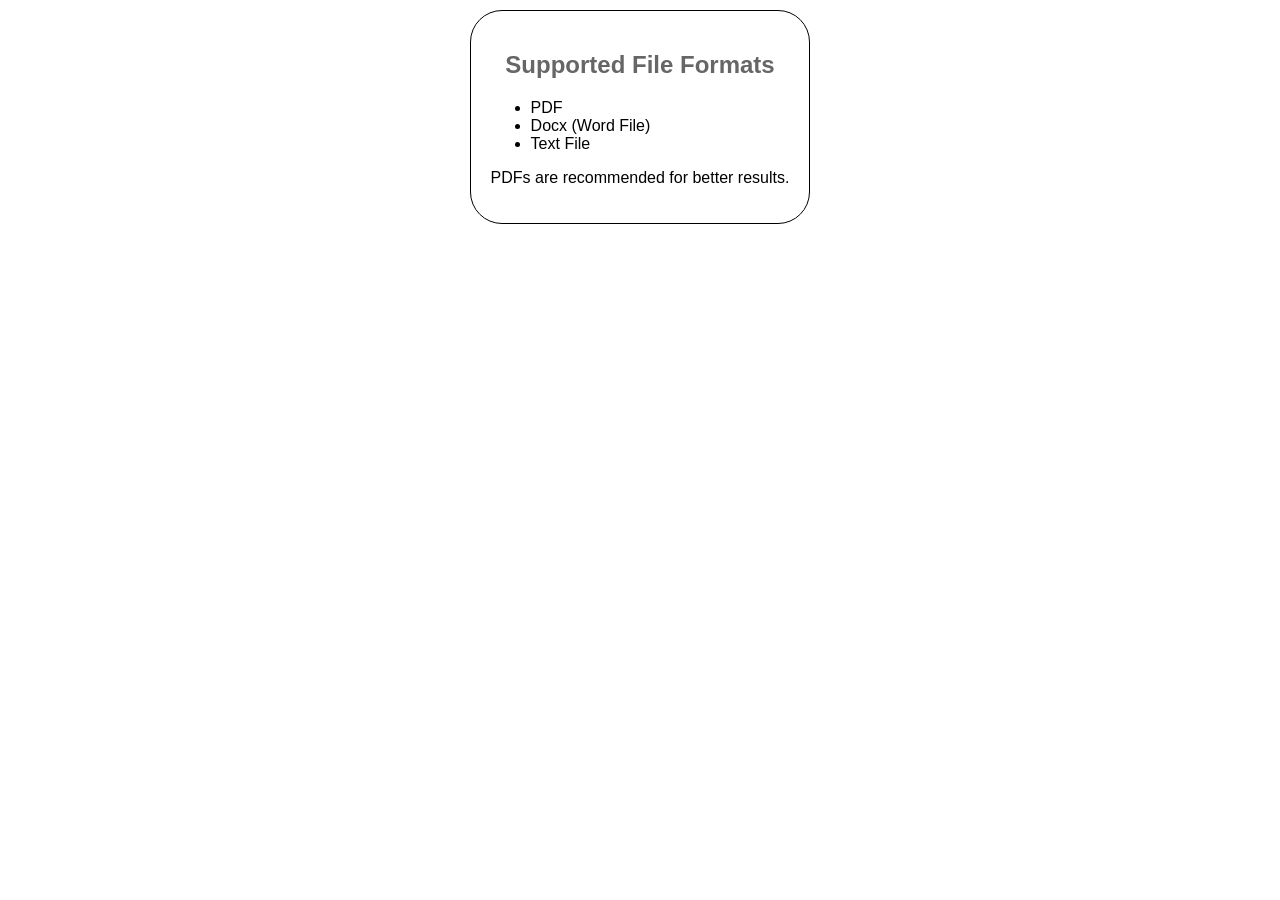
==== templates/default-preview.html @ 97ca21c8 "Added Navbar" ====
<!DOCTYPE html>
<html lang="en">
<head>
    <meta charset="UTF-8">
    <meta name="viewport" content="width=device-width, initial-scale=1.0">
    <title>Document</title>
    <style>
        body {
            font-family: 'Segoe UI', Tahoma, Geneva, Verdana, sans-serif;
            padding: 0;
            margin: 0 20px;
            display: flex;
            align-items: center;
            justify-content: center;
        }
        .container{
            padding: 20px;
            margin: 10px;
            border: 1px solid black;
            border-radius: 2rem;
            width: max-content;
        }
        h2{
            text-align: center;
            font-weight: 700;
            color: #666;
        }
    </style>
</head>
<body>
    <div class="container">
        <h2>Supported File Formats</h2>
        <ul>
            <li>PDF</li>
            <li>Docx (Word File)</li>
            <li>Text File</li>
        </ul>
        <p>PDFs are recommended for better results.</p>
    </div>
</body>
</html>
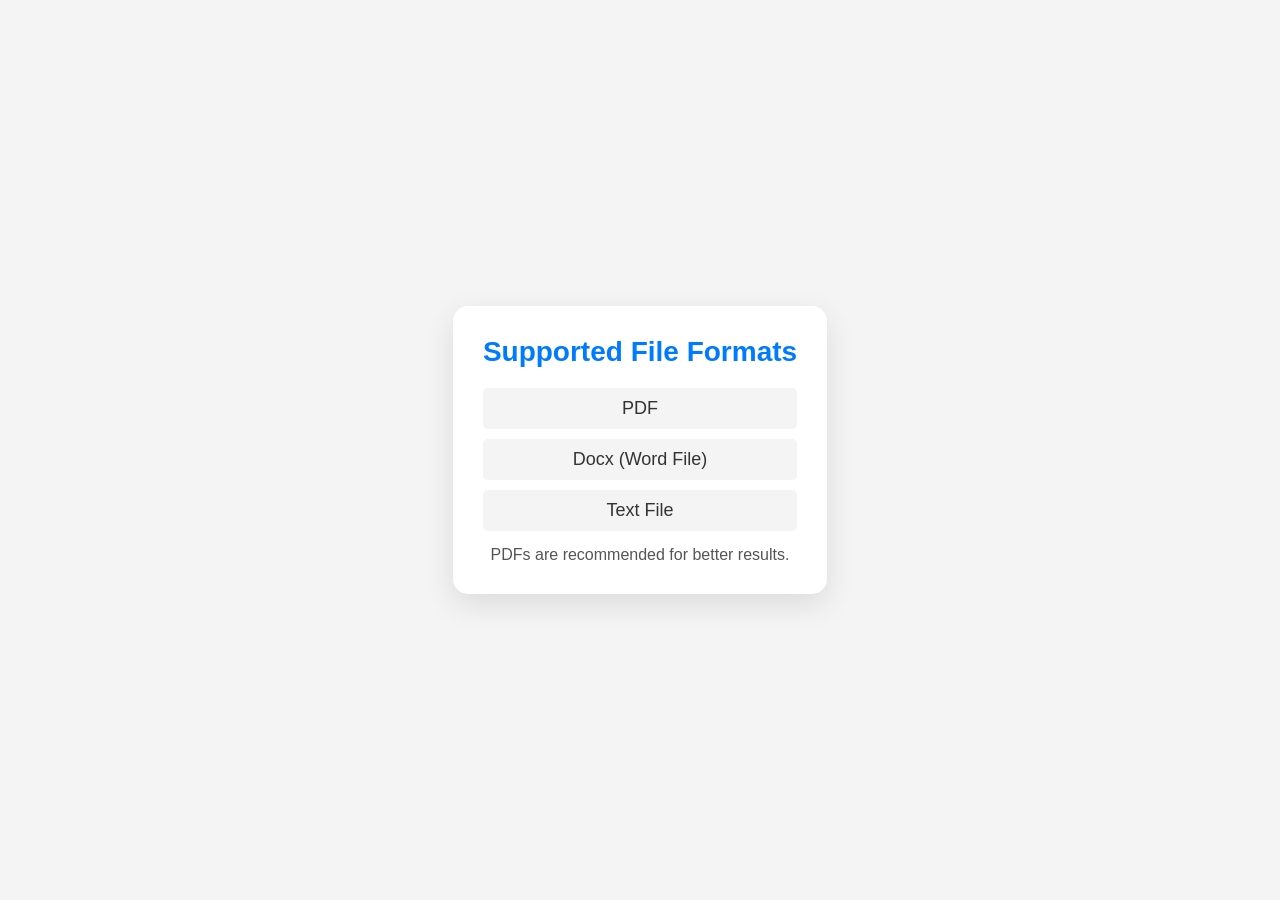
==== commit 105852f3: "Imporved UI" ====
--- a/templates/default-preview.html
+++ b/templates/default-preview.html
@@ -3,27 +3,77 @@
 <head>
     <meta charset="UTF-8">
     <meta name="viewport" content="width=device-width, initial-scale=1.0">
-    <title>Document</title>
+    <title>File Preview</title>
     <style>
+        * {
+            box-sizing: border-box;
+            margin: 0;
+            padding: 0;
+        }
+
         body {
             font-family: 'Segoe UI', Tahoma, Geneva, Verdana, sans-serif;
+            background: #f4f4f4;
+            color: #333;
+            display: flex;
+            justify-content: center;
+            align-items: center;
+            height: 100vh;
+            overflow: hidden;
+        }
+
+        .container {
+            background: #fff;
+            padding: 30px;
+            border-radius: 15px;
+            box-shadow: 0 10px 30px rgba(0, 0, 0, 0.1);
+            text-align: center;
+            max-width: 500px;
+            animation: fadeIn 0.8s ease-in-out;
+        }
+
+        h2 {
+            font-size: 28px;
+            color: #007bff;
+            margin-bottom: 20px;
+        }
+
+        ul {
+            list-style: none;
             padding: 0;
-            margin: 0 20px;
-            display: flex;
-            align-items: center;
-            justify-content: center;
         }
-        .container{
-            padding: 20px;
-            margin: 10px;
-            border: 1px solid black;
-            border-radius: 2rem;
-            width: max-content;
+
+        li {
+            font-size: 18px;
+            margin: 10px 0;
+            padding: 10px;
+            background: #f4f4f4;
+            color: #333;
+            border-radius: 5px;
+            transition: 0.3s;
         }
-        h2{
-            text-align: center;
-            font-weight: 700;
-            color: #666;
+
+        li:hover {
+            background: #007bff;
+            color: #fff;
+            transform: scale(1.05);
+        }
+
+        p {
+            font-size: 16px;
+            margin-top: 15px;
+            color: #555;
+        }
+
+        @keyframes fadeIn {
+            from {
+                opacity: 0;
+                transform: translateY(-10px);
+            }
+            to {
+                opacity: 1;
+                transform: translateY(0);
+            }
         }
     </style>
 </head>
@@ -38,4 +88,4 @@
         <p>PDFs are recommended for better results.</p>
     </div>
 </body>
-</html>+</html>
